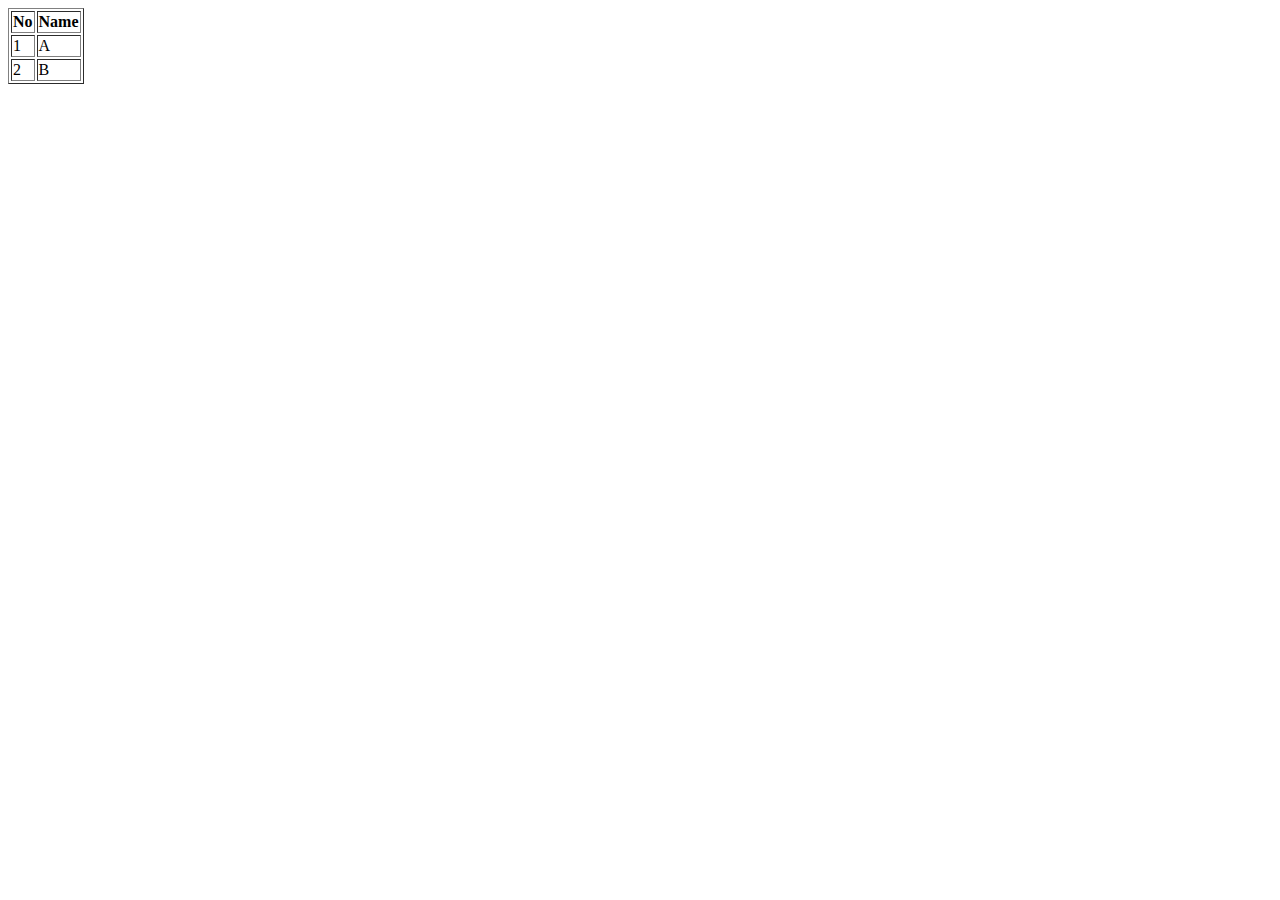
==== table.html @ d4e12966 "my first commit on html tutorial" ====
<!DOCTYPE html>
<html lang="en">
<head>
    <meta charset="UTF-8">
    <meta http-equiv="X-UA-Compatible" content="IE=edge">
    <meta name="viewport" content="width=device-width, initial-scale=1.0">
    <title>Table</title>
</head>
<body>
    <table border="1">
        <tr>
            <th>No</th>
            <th>Name</th>
        </tr>

        <tr>
            <td>1</td>
            <td>A</td>
        </tr>
        <tr>
            <td>2</td>
            <td>B</td>
        </tr>
    </table>
</body>
</html>
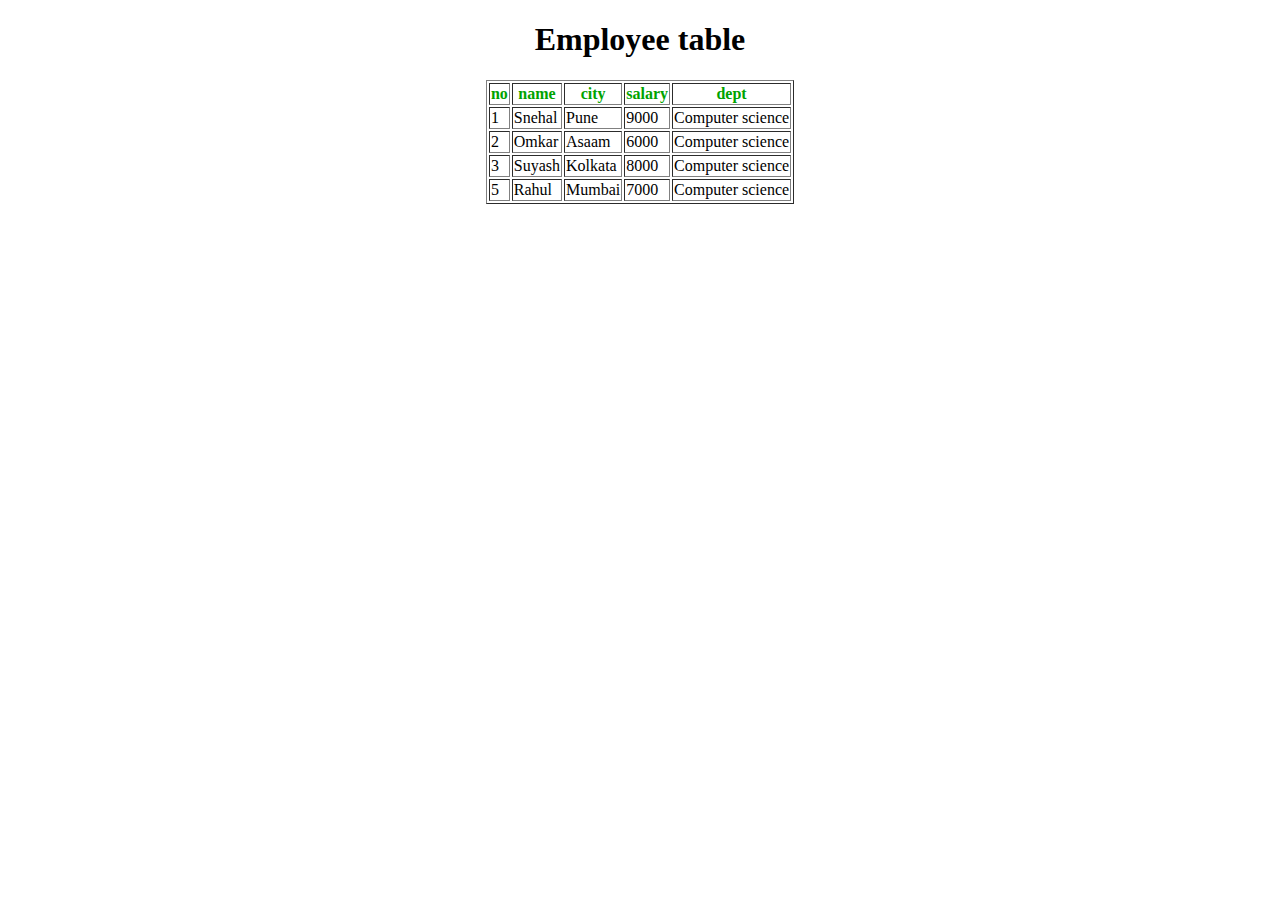
==== commit 11daa4df: "tables and forms" ====
--- a/table.html
+++ b/table.html
@@ -1,26 +1,55 @@
-<!DOCTYPE html>
-<html lang="en">
-<head>
-    <meta charset="UTF-8">
-    <meta http-equiv="X-UA-Compatible" content="IE=edge">
-    <meta name="viewport" content="width=device-width, initial-scale=1.0">
-    <title>Table</title>
-</head>
-<body>
-    <table border="1">
-        <tr>
-            <th>No</th>
-            <th>Name</th>
-        </tr>
-
-        <tr>
-            <td>1</td>
-            <td>A</td>
-        </tr>
-        <tr>
-            <td>2</td>
-            <td>B</td>
-        </tr>
-    </table>
-</body>
+<!DOCTYPE html>
+<html lang="en">
+<head>
+    <meta charset="UTF-8">
+    <meta http-equiv="X-UA-Compatible" content="IE=edge">
+    <meta name="viewport" content="width=device-width, initial-scale=1.0">
+    <title>table</title>
+</head>
+<body>
+    <h1 align ="center">Employee table</h1>
+
+    <div align="center">
+        <table border="1">
+            <thead style="color: rgb(0, 163, 0);">
+                <th>no</th>
+                <th>name</th>
+                <th>city</th>
+                <th>salary</th>
+                <th>dept</th>
+            </thead>
+            <tr>
+                <td>1</td>
+                <td>Snehal</td>
+                <td>Pune</td>
+                <td>9000</td>
+                <td>Computer science</td>
+            </tr>
+
+            <tr>
+                <td>2</td>
+                <td>Omkar</td>
+                <td>Asaam</td>
+                <td>6000</td>
+                <td>Computer science</td>
+            </tr>
+
+            <tr>
+                <td>3</td>
+                <td>Suyash</td>
+                <td>Kolkata</td>
+                <td>8000</td>
+                <td>Computer science</td>
+            </tr>
+
+            <tr>
+                <td>5</td>
+                <td>Rahul</td>
+                <td>Mumbai</td>
+                <td>7000</td>
+                <td>Computer science</td>
+            </tr>
+        </table>
+    </div>
+</body>
 </html>